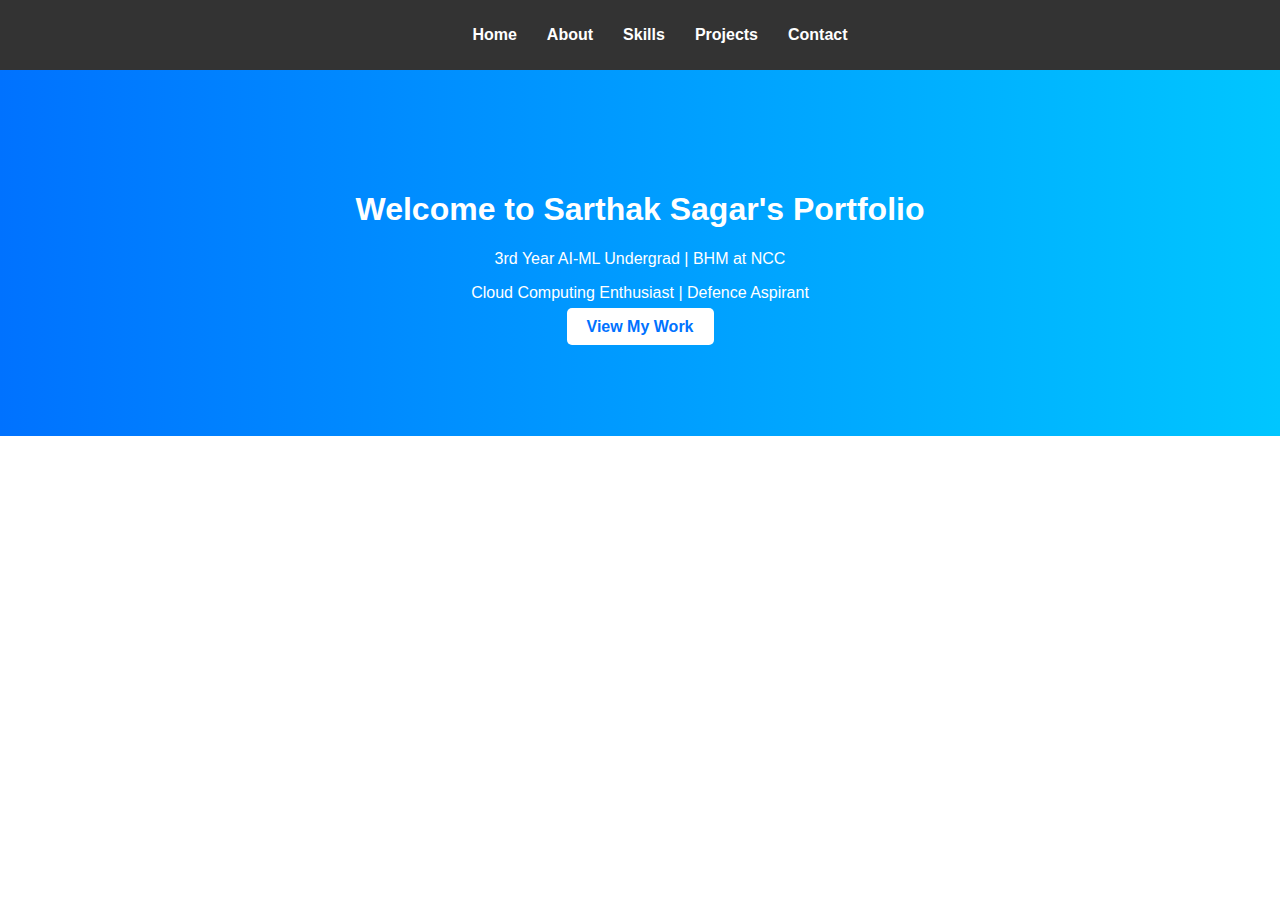
==== index.html @ 60f3bdff "." ====
<!DOCTYPE html>
<html lang="en">

<head>
    <meta charset="UTF-8">
    <meta name="viewport" content="width=device-width, initial-scale=1.0">
    <title>Sarthak Sagar Portfolio</title>
    <link rel="stylesheet" href="styles.css">
</head>

<body>
    <header>
        <nav>
            <ul>
                <li><a href="#home">Home</a></li>
                <li><a href="#about">About</a></li>
                <li><a href="#skills">Skills</a></li>
                <li><a href="#projects">Projects</a></li>
                <li><a href="#contact">Contact</a></li>
            </ul>
        </nav>
    </header>

    <section id="home">
        <h1>Welcome to Sarthak Sagar's Portfolio</h1>
        <p>3rd Year AI-ML Undergrad | BHM at NCC</p>
        <p>Cloud Computing Enthusiast | Defence Aspirant</p>
        <a href="#projects" class="cta-button">View My Work</a>
    </section>
</body>

</html>
---- styles.css ----
body {
    font-family: Arial, sans-serif;
    margin: 0;
    padding: 0;
    box-sizing: border-box;
}

header {
    background-color: #333;
    color: #fff;
    padding: 10px 0;
    position: sticky;
    top: 0;
    z-index: 1000;
}

nav ul {
    display: flex;
    list-style: none;
    justify-content: center;
}

nav ul li {
    margin: 0 15px;
}

nav ul li a {
    color: #fff;
    text-decoration: none;
    font-weight: bold;
}

#home {
    background: linear-gradient(to right, #0072ff, #00c6ff);
    color: #fff;
    text-align: center;
    padding: 100px 0;
}

.cta-button {
    background-color: #fff;
    color: #0072ff;
    padding: 10px 20px;
    text-decoration: none;
    font-weight: bold;
    border-radius: 5px;
}

.cta-button:hover {
    background-color: #0072ff;
    color: #fff;
}
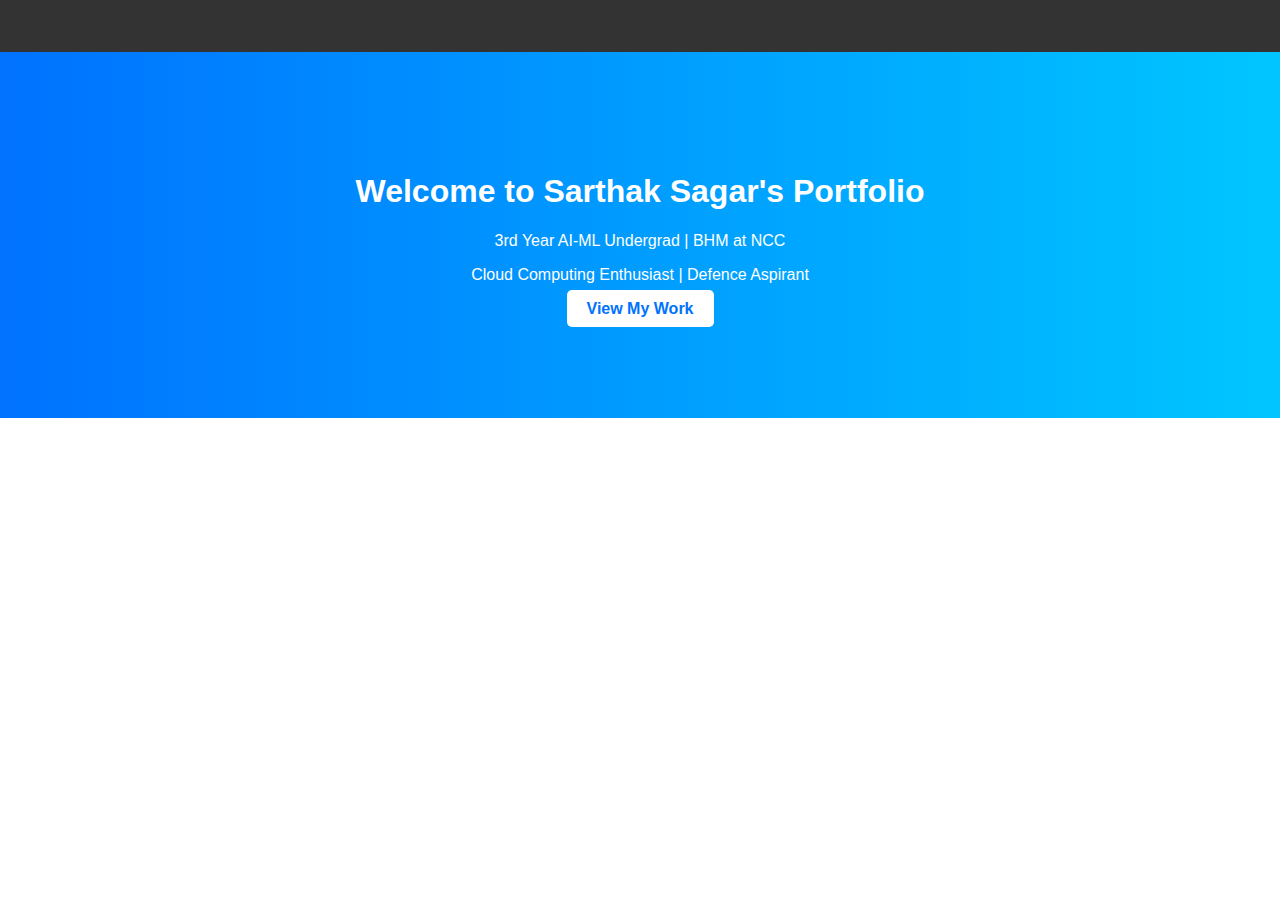
==== commit b740317c: "hji" ====
--- a/index.html
+++ b/index.html
@@ -12,11 +12,21 @@
     <header>
         <nav>
             <ul>
-                <li><a href="#home">Home</a></li>
-                <li><a href="#about">About</a></li>
-                <li><a href="#skills">Skills</a></li>
-                <li><a href="#projects">Projects</a></li>
-                <li><a href="#contact">Contact</a></li>
+                <li><a href="#home">
+                        <Home class="html"></Home>
+                    </a></li>
+                <li><a href="#about">
+                        <About class="html"></About>
+                    </a></li>
+                <li><a href="#skills">
+                        <Skills class="html"></Skills>
+                    </a></li>
+                <li><a href="#projects">
+                        <Projects class="html"></Projects>
+                    </a></li>
+                <li><a href="#contact">
+                        <Contact class="html"></Contact>
+                    </a></li>
             </ul>
         </nav>
     </header>
